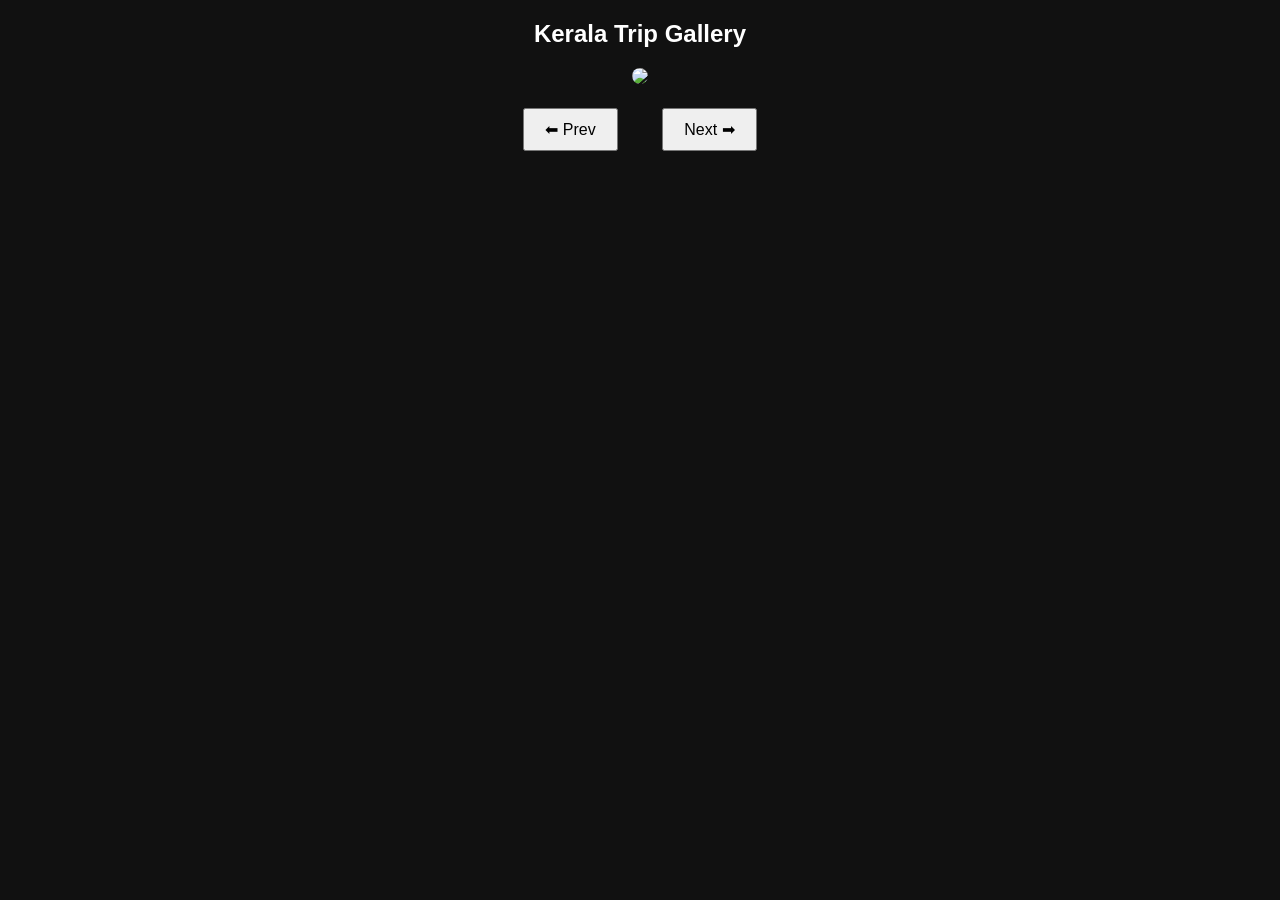
==== kerala-gallery.html @ a0633233 "Add files via upload" ====
<!DOCTYPE html>
<html lang="en">
<head>
  <meta charset="UTF-8">
  <title>Kerala Gallery</title>
  <style>
    body {
      background: #111;
      color: white;
      text-align: center;
      font-family: Arial;
    }
    img {
      width: 70%;
      max-width: 600px;
      border-radius: 10px;
    }
    button {
      padding: 10px 20px;
      margin: 20px;
      font-size: 16px;
      cursor: pointer;
    }
  </style>
</head>
<body>

  <h2>Kerala Trip Gallery</h2>

  <img id="galleryImg" src="images/kerala1.jpg">

  <br>

  <button onclick="prev()">⬅ Prev</button>
  <button onclick="next()">Next ➡</button>

  <script>
    let images = [
      "images/kerala1.jpg",
      "images/kerala2.jpg",
      "images/kerala3.jpg",
      "images/kerala4.jpg",
      "images/kerala5.jpg",
      "images/kerala6.jpg",
      "images/kerala7.jpg"
    ];

    let index = 0;

    function next() {
      index = (index + 1) % images.length;
      document.getElementById("galleryImg").src = images[index];
    }

    function prev() {
      index = (index - 1 + images.length) % images.length;
      document.getElementById("galleryImg").src = images[index];
    }
  </script>

</body>
</html>
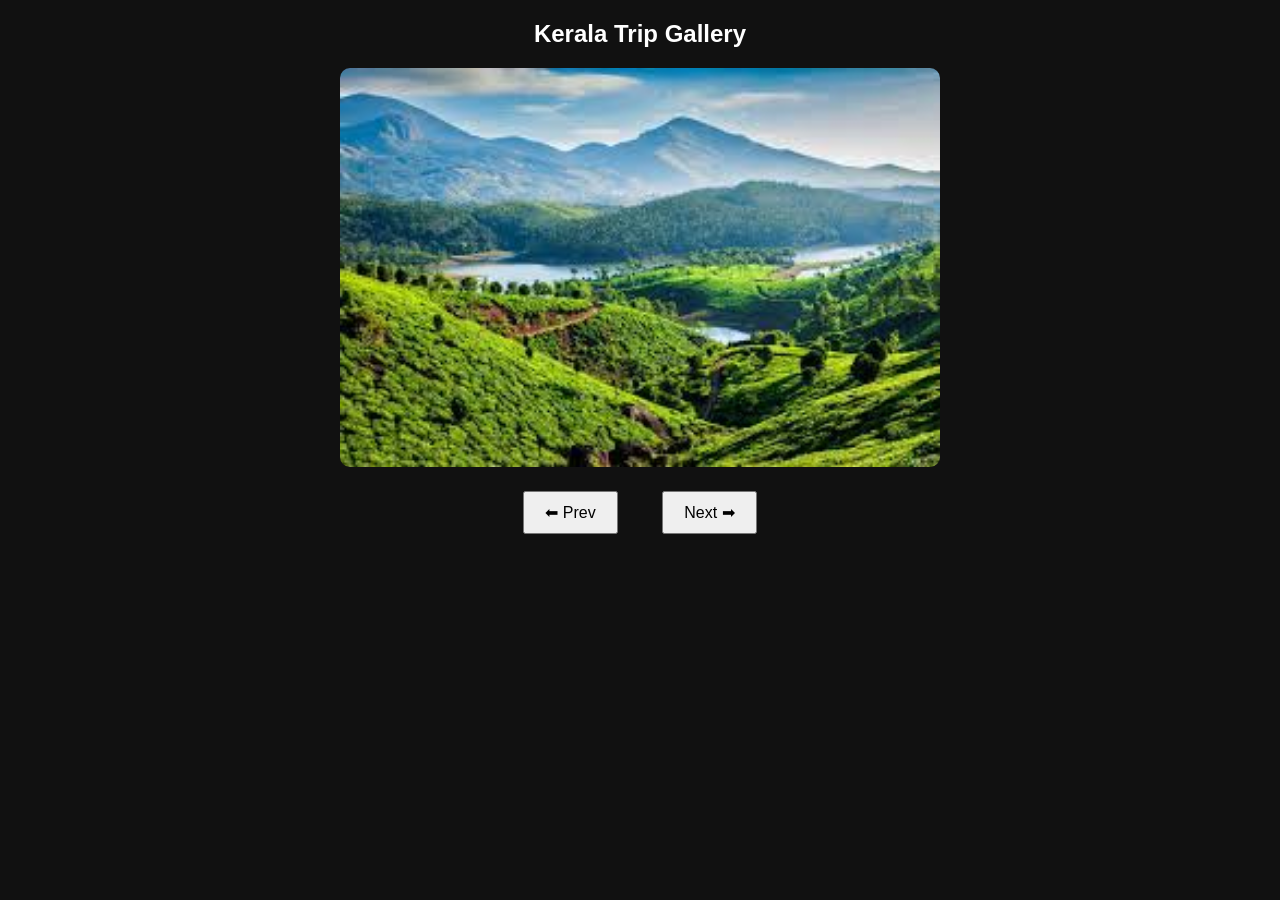
==== commit 8adbaf6d: "Update kerala-gallery.html" ====
--- a/kerala-gallery.html
+++ b/kerala-gallery.html
@@ -27,7 +27,7 @@
 
   <h2>Kerala Trip Gallery</h2>
 
-  <img id="galleryImg" src="images/kerala1.jpg">
+  <img id="galleryImg" src="kerala1.jpg">
 
   <br>
 
@@ -36,13 +36,13 @@
 
   <script>
     let images = [
-      "images/kerala1.jpg",
-      "images/kerala2.jpg",
-      "images/kerala3.jpg",
-      "images/kerala4.jpg",
-      "images/kerala5.jpg",
-      "images/kerala6.jpg",
-      "images/kerala7.jpg"
+      "kerala1.jpg",
+      "kerala2.jpg",
+      "kerala3.jpg",
+      "kerala4.jpg",
+      "kerala5.jpg",
+      "kerala6.jpg",
+      "kerala7.jpg"
     ];
 
     let index = 0;
